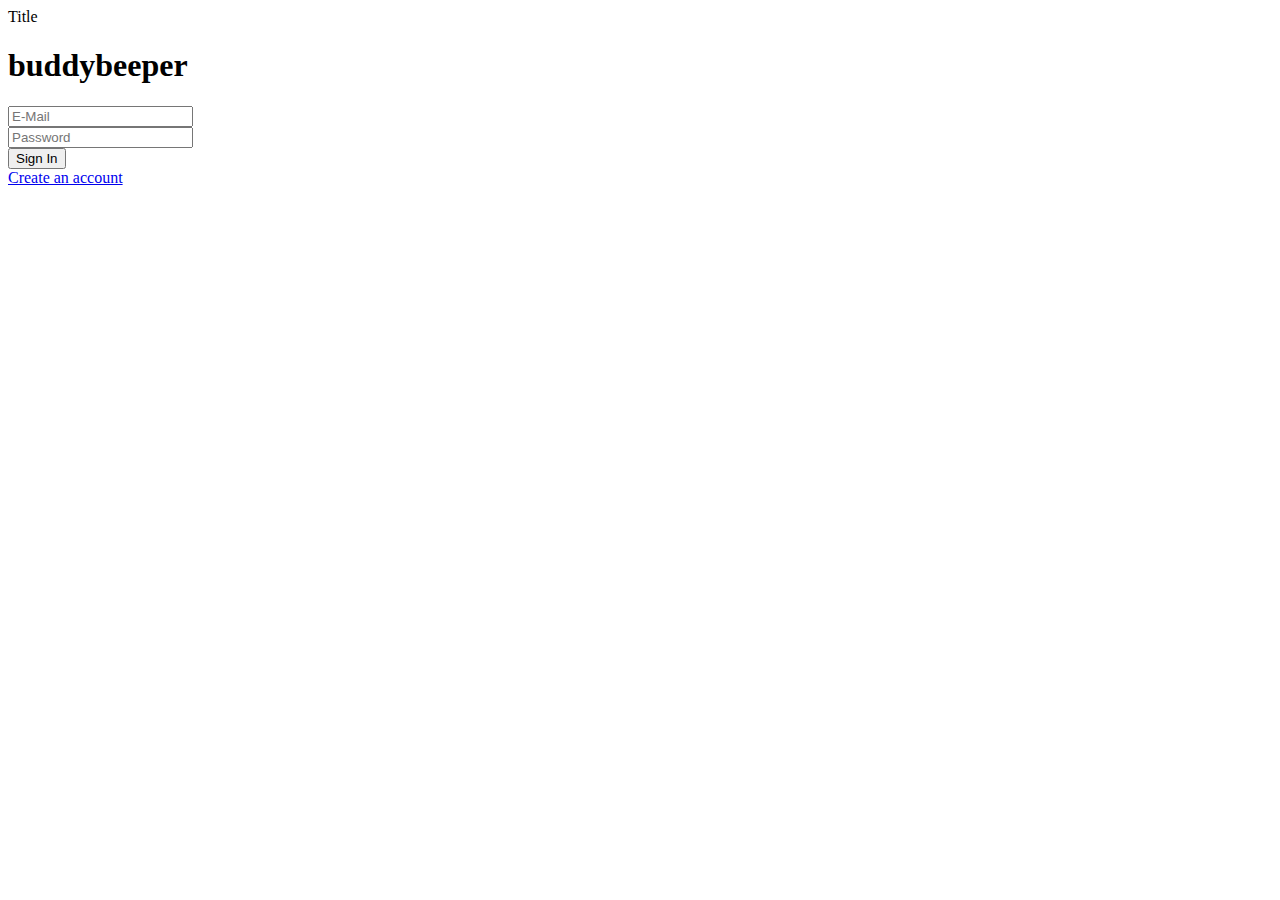
==== _web/_mobile/index.html @ 3965f15d "started moving / creating mobile front end" ====
<html>
	<head>
		<title>buddybeeper</title>
		<link rel="stylesheet" href="/_mobile/css/css.css" />
		<link rel="stylesheet" href="/_mobile/css/head.css" />
		<link rel="stylesheet" href="/_mobile/css/signup.css" />
		<link rel="stylesheet" href="/_mobile/css/forms.css" />
		<link rel="stylesheet" href="/_mobile/css/buttons.css" />
        <meta name="viewport" content="width=device-width, initial-scale=1, maximum-scale=1">
	</head>
	<body>
		<div id="container" class="-menu-open hidden-title-bar">
			<div id="menu"></div>
			<!-- @end #menu -->
			<div id="content">
				<div class="overlay"></div>
				<!-- @end .overlay -->
				<div class="head">
					<div class="menu-toggle back-button" onclick="triggerClass(document.getElementById('container'),'menu-open');"></div>
					<div class="title">Title</div>
					<div class="right-padding"></div>
				</div>
				<!-- @end .head -->		

				<div class="body">
					<!-- Login Page -->
					<div class="signup">
						<div class="branding">
							<h1>buddybeeper</h1>
						</div>
						<div class="signin-form">
							<form class="form" method="post" action="">
								<div class="input-group">
									<div class="input-container">
										<input type="text" name="email" value="" placeholder="E-Mail" />
									</div>
									<div class="input-container">
										<input type="password" name="password" value="" placeholder="Password" />
									</div>
								</div>
								<!-- @end .input-group -->
								<div class="signin-button-wrapper">
									<button class="button yellow">Sign In</button>
								</div>
								<!-- @end .signin-button-wrapper -->
								<div class="links">
									<a href="#">Create an account</a>
								</div>
								<!-- @end .links -->
							</form>
						</div>
					</div>
					<!-- @end Login Page -->
				</div>
				<!-- @end .body -->
			</div>
			<!-- @end #content -->
		</div>
		<!-- @end #container -->
		<script type="text/javascript">
			function hasClass (elem, className) {
			  var expression = new RegExp(" " + className + " ");
			  return expression.test(" " + elem.className + " ");
			}
			
			function addClass (elem, className) {
			  if (!hasClass(elem, className)) {
			    elem.className += " " + className;
			  }
			}
			
			function removeClass (elem, className) {
			  var expression = new RegExp(" " + className.replace(/[\-\[\]{}()*+?.,\\\^$|#\s]/g, "\\$&") + " ");
			  elem.className = trim((" " + elem.className + " ").replace(expression, " "));
			}
			
			function triggerClass (elem, className, setActive) {
			  if (setActive === undefined) {
			    setActive = !hasClass(elem, className);
			  }
			  if (setActive) {
			    addClass(elem, className);
			  } else {
			    removeClass(elem, className);
			  }
			}
			function trim (str) {
			  return str.replace(/^\s+|\s+$/g,"");
			}
		</script>
	</body>
</html>
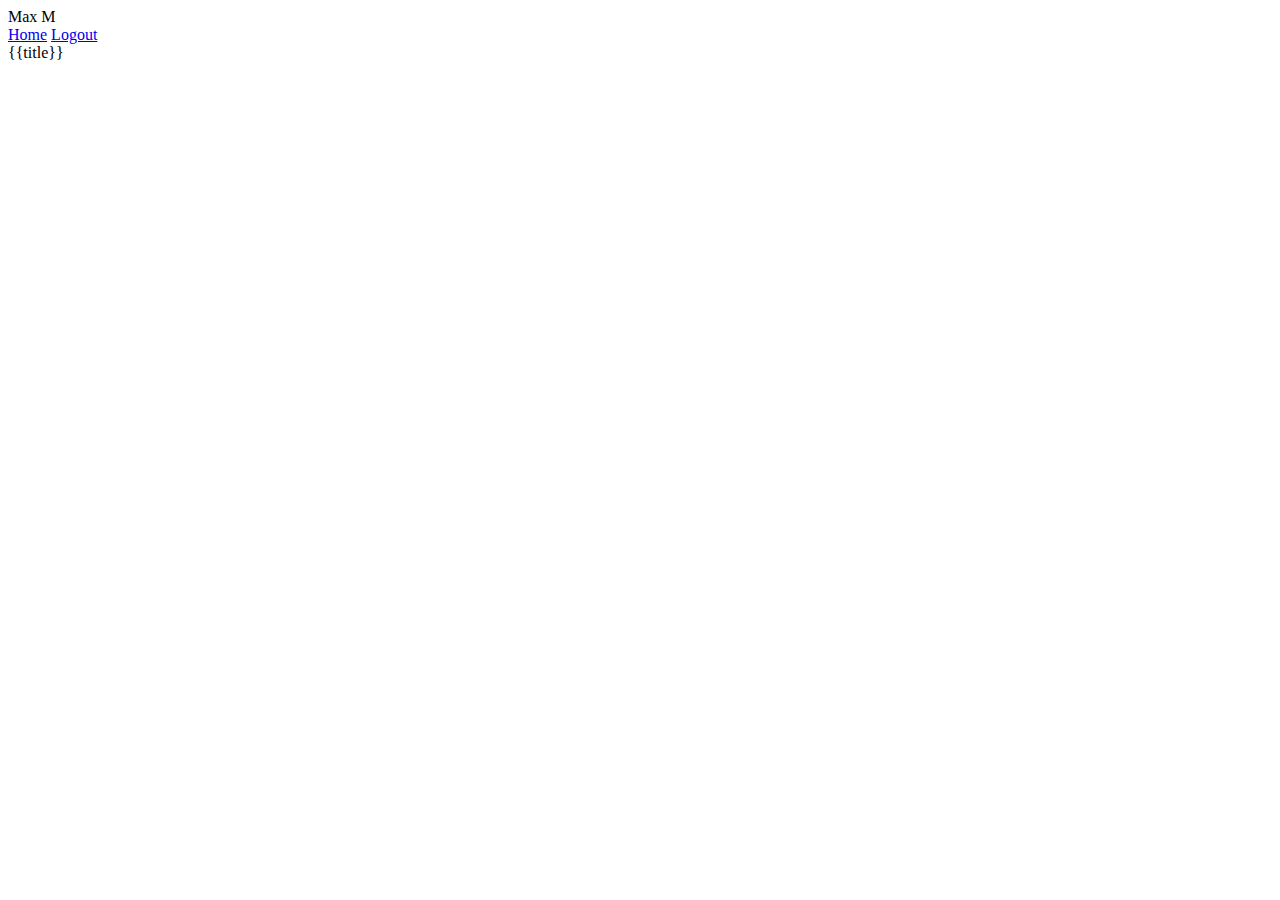
==== commit e1a66cd0: "for the sake of consistent backup" ====
--- a/_web/_mobile/index.html
+++ b/_web/_mobile/index.html
@@ -1,92 +1,45 @@
 <html>
-	<head>
-		<title>buddybeeper</title>
-		<link rel="stylesheet" href="/_mobile/css/css.css" />
-		<link rel="stylesheet" href="/_mobile/css/head.css" />
-		<link rel="stylesheet" href="/_mobile/css/signup.css" />
-		<link rel="stylesheet" href="/_mobile/css/forms.css" />
-		<link rel="stylesheet" href="/_mobile/css/buttons.css" />
-        <meta name="viewport" content="width=device-width, initial-scale=1, maximum-scale=1">
-	</head>
-	<body>
-		<div id="container" class="-menu-open hidden-title-bar">
-			<div id="menu"></div>
-			<!-- @end #menu -->
+<head>
+	<title>buddybeeper</title>
+	<link rel="stylesheet" href="/_mobile/css/css.css" 		type="text/css" charset="utf-8">
+	<link rel="stylesheet" href="/_mobile/css/buttons.css" 	type="text/css" charset="utf-8">
+	<link rel="stylesheet" href="/_mobile/css/events.css" 	type="text/css" charset="utf-8">
+	<link rel="stylesheet" href="/_mobile/css/forms.css" 	type="text/css" charset="utf-8">
+	<link rel="stylesheet" href="/_mobile/css/menu.css" 		type="text/css" charset="utf-8">
+	<link rel="stylesheet" href="/_mobile/css/signup.css" 	type="text/css" charset="utf-8">
+	<meta name="viewport" content="width=device-width, initial-scale=1, maximum-scale=1">
+</head>
+<body ng-app="buddybeeper" ng-controller="rootController">
+	<div id="container" ng-class="{'hidden-title-bar':!hasTitleBar, 'menu-open':menuOpen}">
+		<div id="pusher">
+			<div id="menu">
+				<div class="user">
+					<div class="image-wrapper">
+						<img src="" alt="" />
+					</div>
+					<div class="name">Max M</div>
+				</div>
+				<div class="links">
+					<a href="/events" class="active">Home</a>
+					<a href="/">Logout</a>
+				</div>
+			</div><!-- @end #menu -->
 			<div id="content">
-				<div class="overlay"></div>
-				<!-- @end .overlay -->
+				<div class="overlay" ng-click="showMenu(false)"></div><!-- @end .overlay -->
 				<div class="head">
-					<div class="menu-toggle back-button" onclick="triggerClass(document.getElementById('container'),'menu-open');"></div>
-					<div class="title">Title</div>
+					<div class="menu-toggle back-button" ng-click="showMenu()"></div>
+					<div class="title">{{title}}</div>
 					<div class="right-padding"></div>
-				</div>
-				<!-- @end .head -->		
-
-				<div class="body">
-					<!-- Login Page -->
-					<div class="signup">
-						<div class="branding">
-							<h1>buddybeeper</h1>
-						</div>
-						<div class="signin-form">
-							<form class="form" method="post" action="">
-								<div class="input-group">
-									<div class="input-container">
-										<input type="text" name="email" value="" placeholder="E-Mail" />
-									</div>
-									<div class="input-container">
-										<input type="password" name="password" value="" placeholder="Password" />
-									</div>
-								</div>
-								<!-- @end .input-group -->
-								<div class="signin-button-wrapper">
-									<button class="button yellow">Sign In</button>
-								</div>
-								<!-- @end .signin-button-wrapper -->
-								<div class="links">
-									<a href="#">Create an account</a>
-								</div>
-								<!-- @end .links -->
-							</form>
-						</div>
-					</div>
-					<!-- @end Login Page -->
-				</div>
-				<!-- @end .body -->
-			</div>
-			<!-- @end #content -->
-		</div>
-		<!-- @end #container -->
-		<script type="text/javascript">
-			function hasClass (elem, className) {
-			  var expression = new RegExp(" " + className + " ");
-			  return expression.test(" " + elem.className + " ");
-			}
-			
-			function addClass (elem, className) {
-			  if (!hasClass(elem, className)) {
-			    elem.className += " " + className;
-			  }
-			}
-			
-			function removeClass (elem, className) {
-			  var expression = new RegExp(" " + className.replace(/[\-\[\]{}()*+?.,\\\^$|#\s]/g, "\\$&") + " ");
-			  elem.className = trim((" " + elem.className + " ").replace(expression, " "));
-			}
-			
-			function triggerClass (elem, className, setActive) {
-			  if (setActive === undefined) {
-			    setActive = !hasClass(elem, className);
-			  }
-			  if (setActive) {
-			    addClass(elem, className);
-			  } else {
-			    removeClass(elem, className);
-			  }
-			}
-			function trim (str) {
-			  return str.replace(/^\s+|\s+$/g,"");
-			}
-		</script>
-	</body>
+				</div><!-- @end .head -->
+				<div class="body" ng-view></div><!-- @end .body -->
+			</div><!-- @end #content -->
+		</div><!-- @end #pusher -->
+	</div><!-- @end #container -->
+	<script type="text/javascript" charset="utf-8" src="/assets/js/angular.min.js"></script>
+	<script type="text/javascript" charset="utf-8" src="/assets/js/angular-route.min.js"></script>
+	<script type="text/javascript" charset="utf-8" src="/assets/js/angular-touch.min.js"></script>
+	<script type="text/javascript" charset="utf-8" src="/_mobile/js/bootstrap.js"></script>
+	<script type="text/javascript" charset="utf-8" src="/assets/js/factories.js"></script>
+	<script type="text/javascript" charset="utf-8" src="/_mobile/js/home.js"></script>
+</body>
 </html>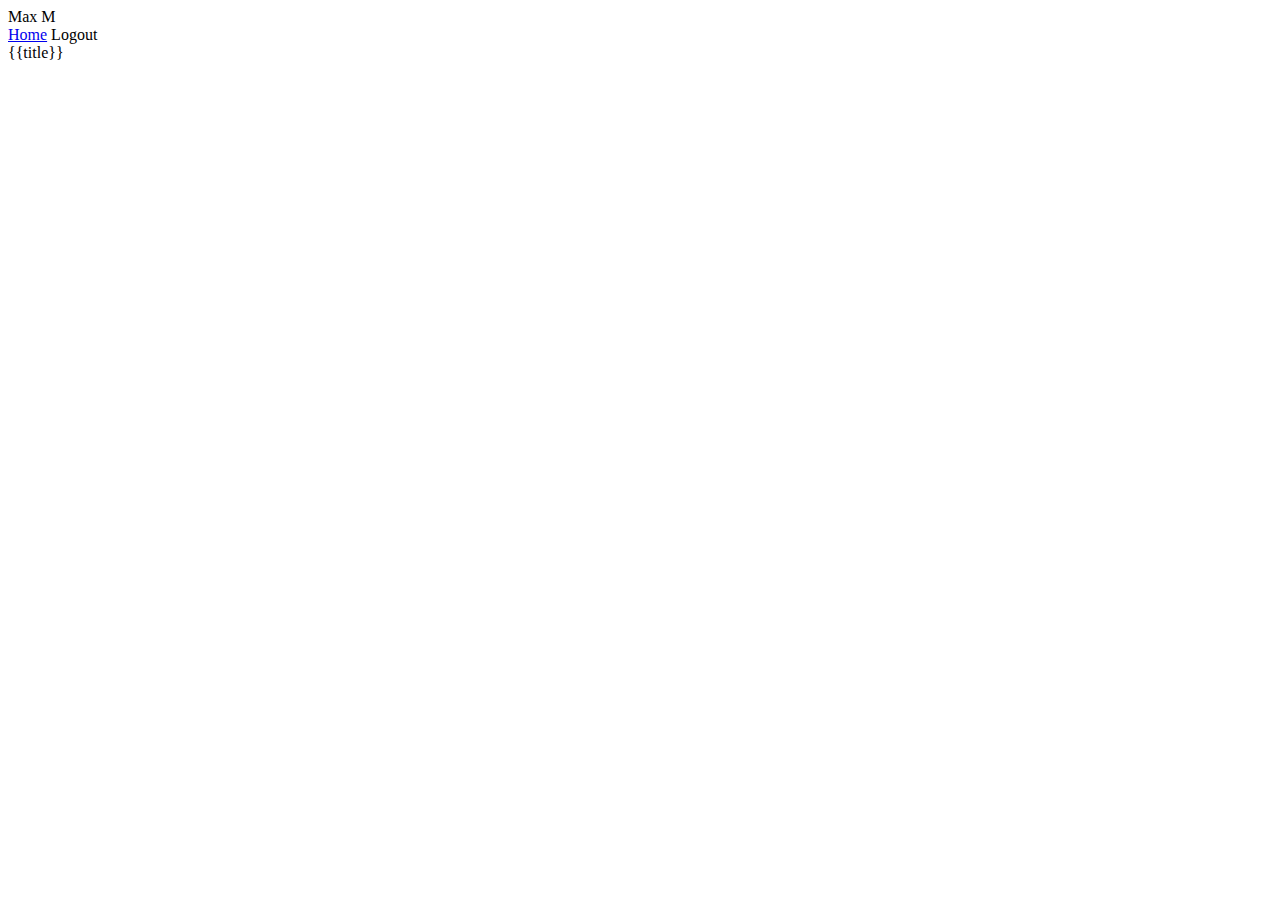
==== commit 34d32455: "push" ====
--- a/_web/_mobile/index.html
+++ b/_web/_mobile/index.html
@@ -20,8 +20,8 @@
 					<div class="name">Max M</div>
 				</div>
 				<div class="links">
-					<a href="/events" class="active">Home</a>
-					<a href="/">Logout</a>
+					<a href="/" class="active">Home</a>
+					<a ng-click="logout()">Logout</a>
 				</div>
 			</div><!-- @end #menu -->
 			<div id="content">
@@ -41,5 +41,6 @@
 	<script type="text/javascript" charset="utf-8" src="/_mobile/js/bootstrap.js"></script>
 	<script type="text/javascript" charset="utf-8" src="/assets/js/factories.js"></script>
 	<script type="text/javascript" charset="utf-8" src="/_mobile/js/home.js"></script>
+	<script type="text/javascript" charset="utf-8" src="/_mobile/js/event.js"></script>
 </body>
 </html>